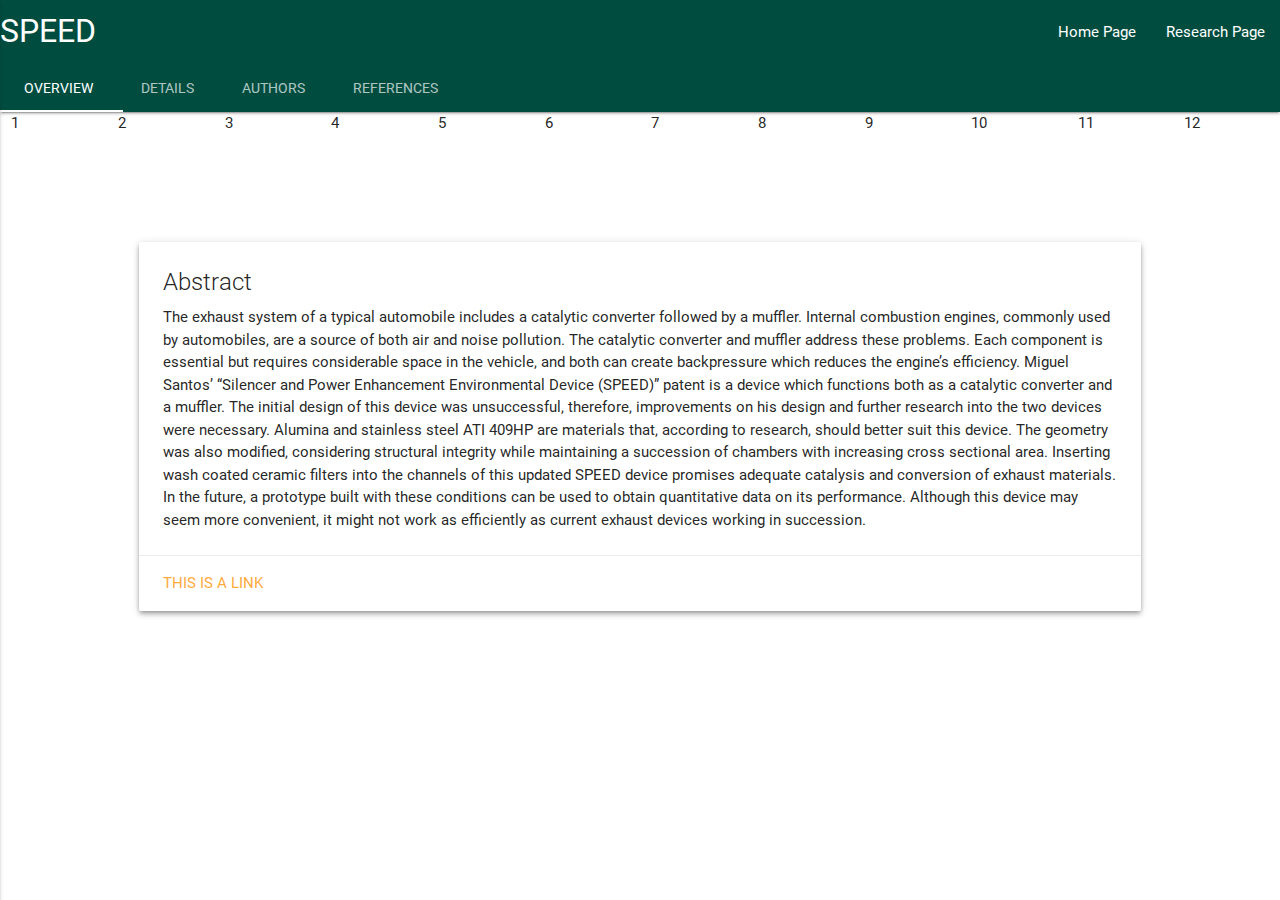
==== index.html @ 2bd92d97 "finish outline" ====
<!DOCTYPE html>
<html>

  <head>
    <meta charset="utf-8">
    <meta name="viewport" content="width=device-width, initial-scale=1.0" />

    <link href="http://fonts.googleapis.com/icon?family=Material+Icons" rel="stylesheet">
    <link rel="stylesheet" href="css/mysite.css">
    <link type="text/css" rel="stylesheet" href="css/materialize.css" media="screen,projection"
    />


    <!--Import jQuery before materialize.js-->
    <script type="text/javascript" src="https://code.jquery.com/jquery-2.1.1.min.js"></script>
    <script type="text/javascript" src="js/materialize.min.js"></script>
    <!--  <script type="text/javascript" src="js/project.js"></script> -->
    <script type="text/javascript">
      $(document).ready(function() {
        $(".content_intro").load(
          "./Article_Resources/Speed1/Intoduction.html");
        $(".button-collapse").sideNav();
        $(".dropdown-button").dropdown();
        $('.content_ab').load(
          "./Article_Resources/Speed1/Abstract.html");

      });
    </script>
    <title>Research Projects</title>
  </head>



  <body>
    <nav class="nav-extended">
      <div class="nav-wrapper">
        <a href="#" class="brand-logo">SPEED</a>
        <a href="#" data-activates="mobile-demo" class="button-collapse"><i class="material-icons">menu</i></a>
        <ul id="nav-mobile" class="right hide-on-med-and-down">
          <li><a href="http://kalsher.com">Home Page</a></li>
          <li><a href="http://kalsher.com/research.html">Research Page</a></li>
        </ul>
        <ul class="side-nav" id="mobile-demo">
          <li><a href="http://kalsher.com/">Home Page</a></li>
          <li><a href="http://kalsher.com/research.html">Research Page</a></li>
        </ul>
      </div>
      <div class="nav-content">
        <ul class="tabs tabs-transparent">
          <li class="tab"><a href="#overview">OVERVIEW</a></li>
          <li class="tab"><a href="#details">DETAILS</a></li>
          <li class="tab"><a href="#authors">AUTHORS</a></li>
          <li class="tab"><a href="#references">REFERENCES</a></li>
        </ul>
      </div>
    </nav>
    <div id="overview" class="col s12 ">
      <div class="row">
        <div class="col s1">1</div>
        <div class="col s1">2</div>
        <div class="col s1">3</div>
        <div class="col s1">4</div>
        <div class="col s1">5</div>
        <div class="col s1">6</div>
        <div class="col s1">7</div>
        <div class="col s1">8</div>
        <div class="col s1">9</div>
        <div class="col s1">10</div>
        <div class="col s1">11</div>
        <div class="col s1">12</div>
      </div>

      <div style="margin-bottom:100px"></div>

      <div class="row container">
        <div class="col s12">
          <div class="card z-depth-2">
            <div class="card-content">
              <span class="card-title">Abstract</span>
              <div class="content_ab"></div>
            </div>
            <div class="card-action">
              <a href="#">This is a link</a>
            </div>
          </div>
        </div>
      </div>

    </div>

    <div id="details" class="col s12">
      <div style="margin-bottom:100px"></div>

      <div class="row container">
        <div class="col s12">
          <div class="card z-depth-2">
            <div class="card-content">
              <span class="card-title">Introduction</span>
              <div class="content_intro"></div>
            </div>
          </div>
        </div>
      </div>
      <div class="row container">
        <div class="col s12">
          <div class="card z-depth-2">
            <div class="card-content">
              <span class="card-title">Part2</span>
              <div class="content_intro"></div>
            </div>
          </div>
        </div>
      </div>
      <div class="row container">
        <div class="col s12">
          <div class="card z-depth-2">
            <div class="card-content">
              <span class="card-title">Part3</span>
              <div class="card-image">
                <img src="http://7qn7o8.com1.z0.glb.clouddn.com/android1.png">
              </div>
              <div class="content_intro"></div>
            </div>
          </div>
        </div>
      </div>


    </div>
    </div>
    <div id="authors" class="col s12 ">
      <div style="margin-bottom:100px"></div>
      <div class="row container">
        <div class="col s12 z-depth-2">
          <h2 class="header">Author Card</h2>
          <div class="card horizontal">
            <div class="card-image">
              <img src="http://7qn7o8.com1.z0.glb.clouddn.com/android1.png">
            </div>
            <div class="card-stacked">
              <div class="card-content">
                <p>I am a very simple card. I am good at containing small
                  bits of information.</p>
              </div>
              <div class="card-action">
                <a href="#">This is a link</a>
              </div>
            </div>
          </div>
        </div>
      </div>

    </div>
    <div id="reference" class="col s12"></div>
  </body>

</html>
---- css/mysite.css ----
header, main, footer {
	padding-left: 300px;
}

@media only screen and (max-width : 992px) {
	header, main, footer {
		padding-left: 0;
	}
}

nav{
	background-color: #004d40;
}

.white{
	background-color: #000000 !important;
}
body {
	display: flex;
	min-height: 100vh;
	flex-direction: column;
}

main {
	flex: 1 0 auto;
}
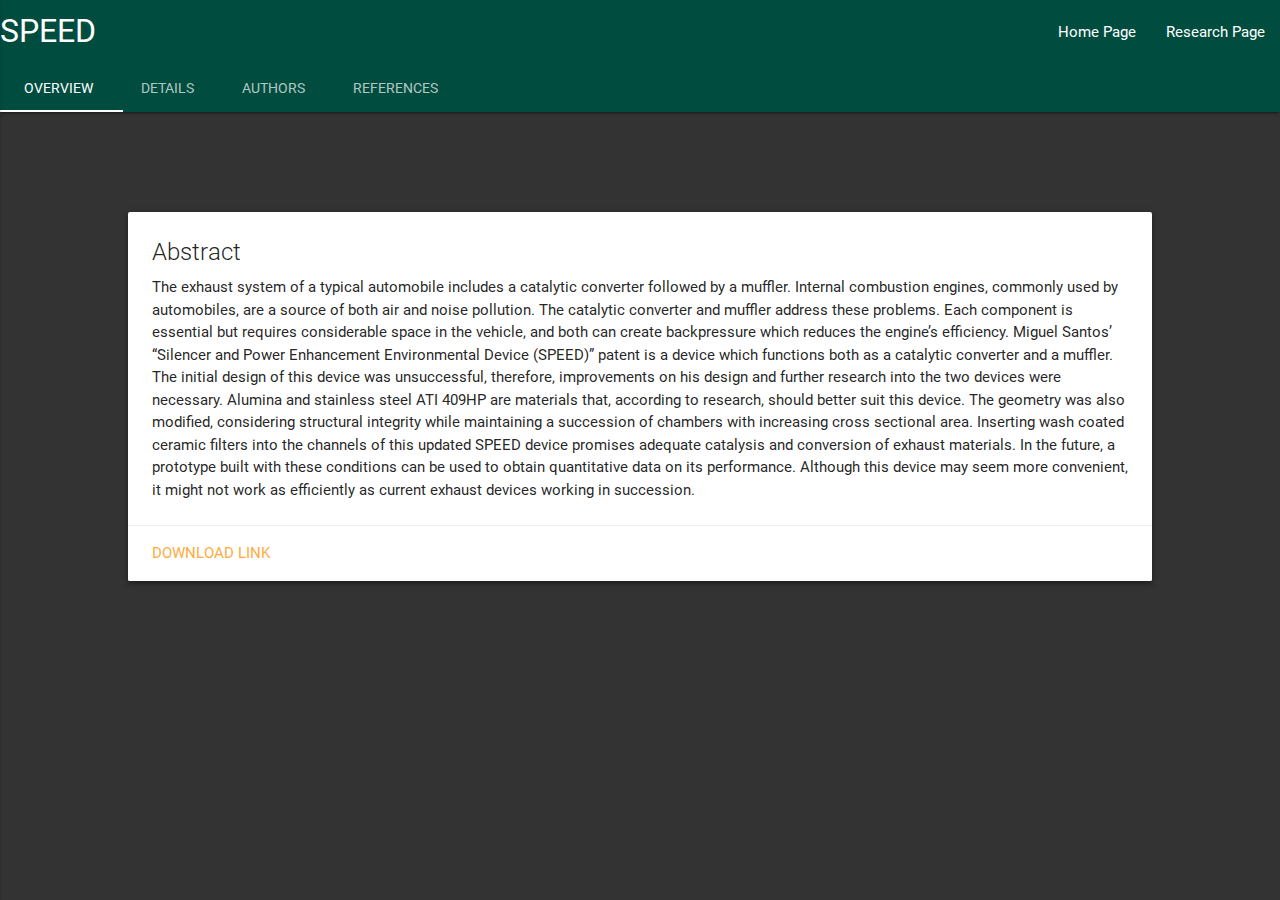
==== commit b9cf498f: "Bug fixed" ====
--- a/index.html
+++ b/index.html
@@ -6,9 +6,9 @@
     <meta name="viewport" content="width=device-width, initial-scale=1.0" />
 
     <link href="http://fonts.googleapis.com/icon?family=Material+Icons" rel="stylesheet">
-    <link rel="stylesheet" href="css/mysite.css">
     <link type="text/css" rel="stylesheet" href="css/materialize.css" media="screen,projection"
     />
+    <link type="text/css" rel="stylesheet" href="css/mysite.css">
 
 
     <!--Import jQuery before materialize.js-->
@@ -23,6 +23,10 @@
         $(".dropdown-button").dropdown();
         $('.content_ab').load(
           "./Article_Resources/Speed1/Abstract.html");
+        $('.carousel.carousel-slider').carousel({
+          fullWidth: true
+        });
+
 
       });
     </script>
@@ -54,38 +58,23 @@
         </ul>
       </div>
     </nav>
-    <div id="overview" class="col s12 ">
-      <div class="row">
-        <div class="col s1">1</div>
-        <div class="col s1">2</div>
-        <div class="col s1">3</div>
-        <div class="col s1">4</div>
-        <div class="col s1">5</div>
-        <div class="col s1">6</div>
-        <div class="col s1">7</div>
-        <div class="col s1">8</div>
-        <div class="col s1">9</div>
-        <div class="col s1">10</div>
-        <div class="col s1">11</div>
-        <div class="col s1">12</div>
-      </div>
 
+
+
+
+    <div id="overview" class="col s12">
       <div style="margin-bottom:100px"></div>
-
       <div class="row container">
-        <div class="col s12">
-          <div class="card z-depth-2">
-            <div class="card-content">
-              <span class="card-title">Abstract</span>
-              <div class="content_ab"></div>
-            </div>
-            <div class="card-action">
-              <a href="#">This is a link</a>
-            </div>
+        <div class="card z-depth-2">
+          <div class="card-content">
+            <span class="card-title">Abstract</span>
+            <div class="content_ab"></div>
+          </div>
+          <div class="card-action">
+            <a href="#">Download Link</a>
           </div>
         </div>
       </div>
-
     </div>
 
     <div id="details" class="col s12">
@@ -117,7 +106,7 @@
             <div class="card-content">
               <span class="card-title">Part3</span>
               <div class="card-image">
-                <img src="http://7qn7o8.com1.z0.glb.clouddn.com/android1.png">
+                <img width="50%" src="http://7qn7o8.com1.z0.glb.clouddn.com/android1.png">
               </div>
               <div class="content_intro"></div>
             </div>
@@ -126,7 +115,6 @@
       </div>
 
 
-    </div>
     </div>
     <div id="authors" class="col s12 ">
       <div style="margin-bottom:100px"></div>
@@ -139,8 +127,7 @@
             </div>
             <div class="card-stacked">
               <div class="card-content">
-                <p>I am a very simple card. I am good at containing small
-                  bits of information.</p>
+                <p>simple</p>
               </div>
               <div class="card-action">
                 <a href="#">This is a link</a>
@@ -151,7 +138,14 @@
       </div>
 
     </div>
-    <div id="reference" class="col s12"></div>
+    <div id="reference" class="col s12">
+      <div class="row container">
+
+
+
+      </div>
+
+    </div>
   </body>
 
 </html>
--- a/css/mysite.css
+++ b/css/mysite.css
@@ -1,28 +1,28 @@
-
-
 header, main, footer {
-	padding-left: 300px;
+  padding-left: 300px;
 }
 
-@media only screen and (max-width : 992px) {
-	header, main, footer {
-		padding-left: 0;
-	}
+@media only screen and (max-width: 992px) {
+  header, main, footer {
+    padding-left: 0;
+  }
 }
 
-nav{
-	background-color: #004d40;
+nav {
+  background-color: #004d40;
 }
 
-.white{
-	background-color: #000000 !important;
+.white {
+  background-color: #000000 !important;
 }
+
 body {
-	display: flex;
-	min-height: 100vh;
-	flex-direction: column;
+  display: flex;
+  min-height: 100vh;
+  flex-direction: column;
+  background-color: #333333;
 }
 
 main {
-	flex: 1 0 auto;
+  flex: 1 0 auto;
 }
